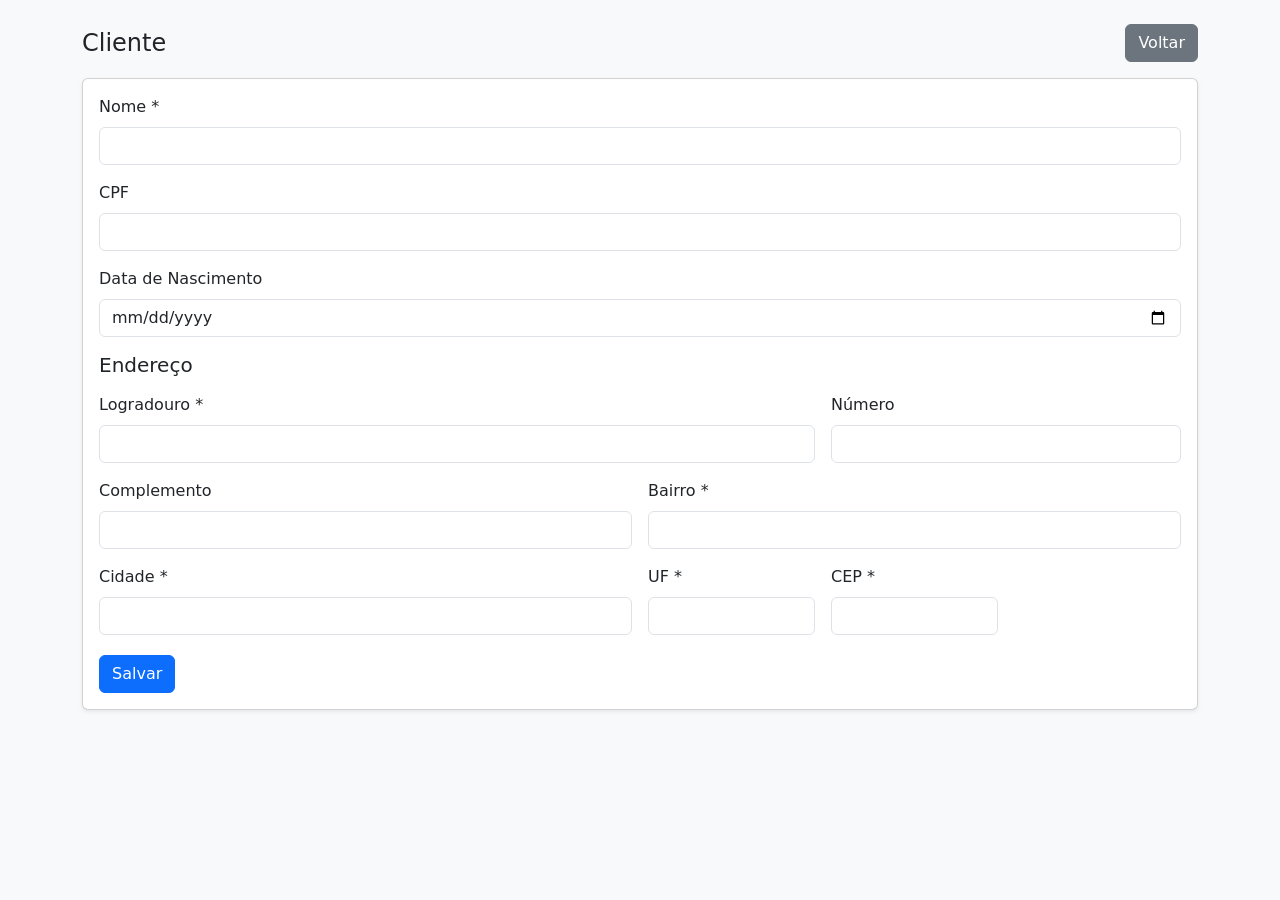
==== src/main/resources/templates/clientes-site/form.html @ 4547eb38 "view do cliente Atualização da View, com função de editar e cadastar o endereço." ====
<!DOCTYPE html>
<html lang="pt-br" xmlns:th="http://www.thymeleaf.org">

<head>
    <meta charset="UTF-8" />
    <meta name="viewport" content="width=device-width, initial-scale=1" />
    <title th:text="${titulo}">Cliente</title>
    <link rel="stylesheet" href="https://cdn.jsdelivr.net/npm/bootstrap@5.3.3/dist/css/bootstrap.min.css" />
</head>

<body class="bg-light">
    <div class="container py-4">
        <div class="d-flex justify-content-between align-items-center mb-3">
            <h1 class="h4 m-0" th:text="${titulo}">Cliente</h1>
            <a class="btn btn-secondary" th:href="@{/clientes-site}">Voltar</a>
        </div>

        <div class="card shadow-sm">
            <div class="card-body">
                <form th:action="@{/clientes-site}" th:object="${cliente}" method="post" novalidate>
                    <input type="hidden" th:field="*{id}" />

                    <div class="mb-3">
                        <label class="form-label">Nome *</label>
                        <input class="form-control" th:field="*{nome}" required />
                        <div class="text-danger small" th:if="${#fields.hasErrors('nome')}" th:errors="*{nome}"></div>
                    </div>
                    <div class="mb-3">
                        <label class="form-label">CPF</label>
                        <input class="form-control" th:field="*{cpf}" />
                        <div class="text-danger small" th:if="${#fields.hasErrors('cpf')}" th:errors="*{cpf}"></div>
                    </div>
                    <div class="mb-3">
                        <label class="form-label">Data de Nascimento</label>
                        <input type="date" class="form-control" th:field="*{dataNascimento}" />
                    </div>

                    <h5 class="mb-3">Endereço</h5>
                    <input type="hidden" th:field="*{endereco.id}" />
                    <div class="row g-3">
                        <div class="col-md-8">
                            <label class="form-label">Logradouro *</label>
                            <input class="form-control" th:field="*{endereco.logradouro}" />
                            <div class="text-danger small" th:if="${#fields.hasErrors('endereco.logradouro')}" th:errors="*{endereco.logradouro}"></div>
                        </div>
                        <div class="col-md-4">
                            <label class="form-label">Número</label>
                            <input class="form-control" th:field="*{endereco.numero}" />
                        </div>
                        <div class="col-md-6">
                            <label class="form-label">Complemento</label>
                            <input class="form-control" th:field="*{endereco.complemento}" />
                        </div>
                        <div class="col-md-6">
                            <label class="form-label">Bairro *</label>
                            <input class="form-control" th:field="*{endereco.bairro}" />
                            <div class="text-danger small" th:if="${#fields.hasErrors('endereco.bairro')}" th:errors="*{endereco.bairro}"></div>
                        </div>
                        <div class="col-md-6">
                            <label class="form-label">Cidade *</label>
                            <input class="form-control" th:field="*{endereco.cidade}" />
                            <div class="text-danger small" th:if="${#fields.hasErrors('endereco.cidade')}" th:errors="*{endereco.cidade}"></div>
                        </div>
                        <div class="col-md-2">
                            <label class="form-label">UF *</label>
                            <input class="form-control" th:field="*{endereco.uf}" />
                            <div class="text-danger small" th:if="${#fields.hasErrors('endereco.logradouro')}" th:errors="*{endereco.uf}"></div>
                        </div>
                        <div class="col-md-2">
                            <label class="form-label">CEP *</label>
                            <input class="form-control" th:field="*{endereco.cep}" />
                            <div class="text-danger small" th:if="${#fields.hasErrors('endereco.cep')}" th:errors="*{endereco.cep}"></div>
                        </div>
                    </div>

                    <button class="btn btn-primary" style="margin-top: 20px;" type="submit">Salvar</button>
                </form>
            </div>
        </div>
    </div>
</body>

</html>
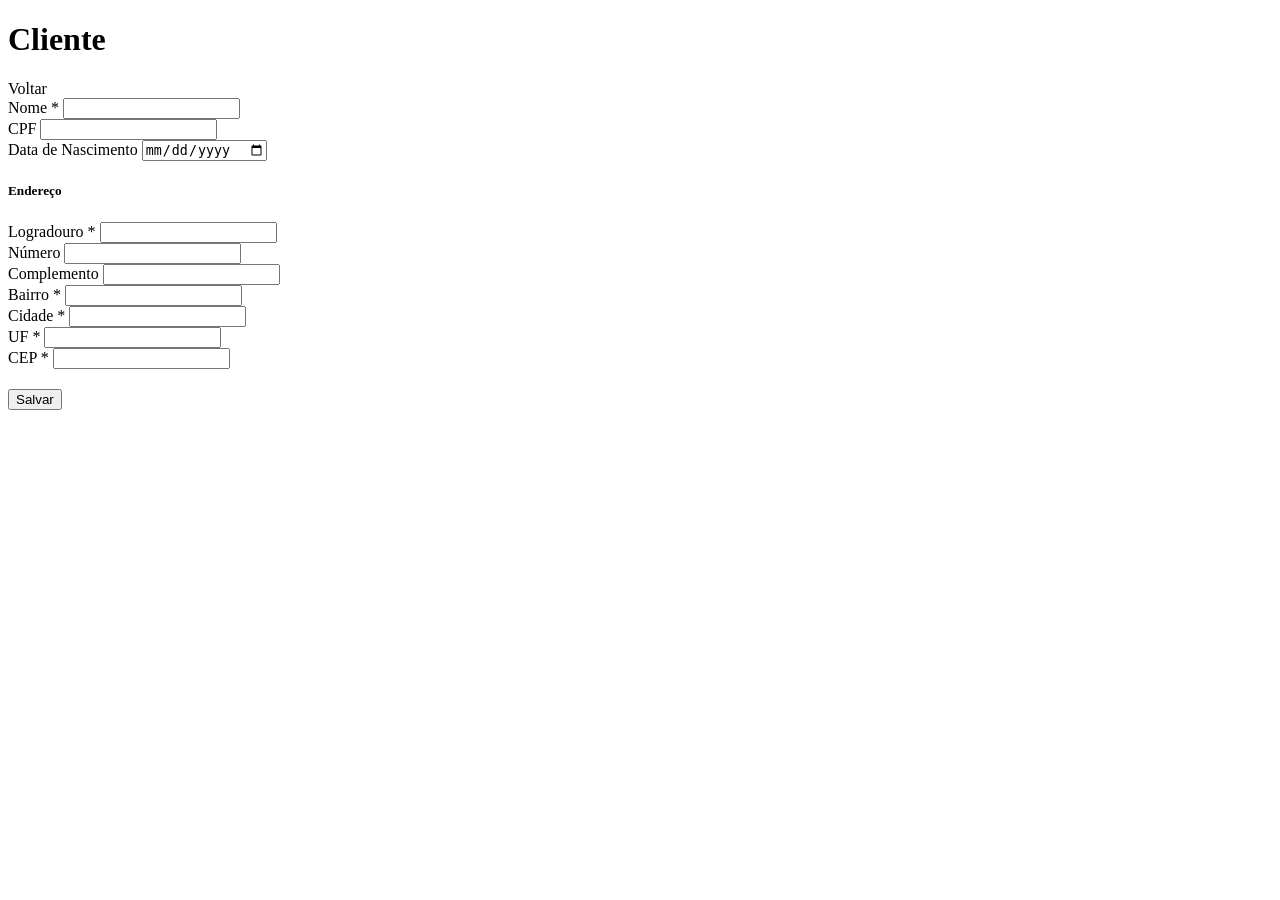
==== commit 7dce310a: "front cliente update" ====
--- a/src/main/resources/templates/clientes-site/form.html
+++ b/src/main/resources/templates/clientes-site/form.html
@@ -1,15 +1,10 @@
 <!DOCTYPE html>
 <html lang="pt-br" xmlns:th="http://www.thymeleaf.org">
 
-<head>
-    <meta charset="UTF-8" />
-    <meta name="viewport" content="width=device-width, initial-scale=1" />
-    <title th:text="${titulo}">Cliente</title>
-    <link rel="stylesheet" href="https://cdn.jsdelivr.net/npm/bootstrap@5.3.3/dist/css/bootstrap.min.css" />
-</head>
+<head th:replace="_layout :: head(${titulo})"></head>
 
-<body class="bg-light">
-    <div class="container py-4">
+<div th:replace="_layout :: layout('Cadastro Cliente', ~{::content})">
+    <div th:fragment="content">
         <div class="d-flex justify-content-between align-items-center mb-3">
             <h1 class="h4 m-0" th:text="${titulo}">Cliente</h1>
             <a class="btn btn-secondary" th:href="@{/clientes-site}">Voltar</a>
@@ -64,7 +59,7 @@
                         <div class="col-md-2">
                             <label class="form-label">UF *</label>
                             <input class="form-control" th:field="*{endereco.uf}" />
-                            <div class="text-danger small" th:if="${#fields.hasErrors('endereco.logradouro')}" th:errors="*{endereco.uf}"></div>
+                            <div class="text-danger small" th:if="${#fields.hasErrors('endereco.uf')}" th:errors="*{endereco.uf}"></div>
                         </div>
                         <div class="col-md-2">
                             <label class="form-label">CEP *</label>
